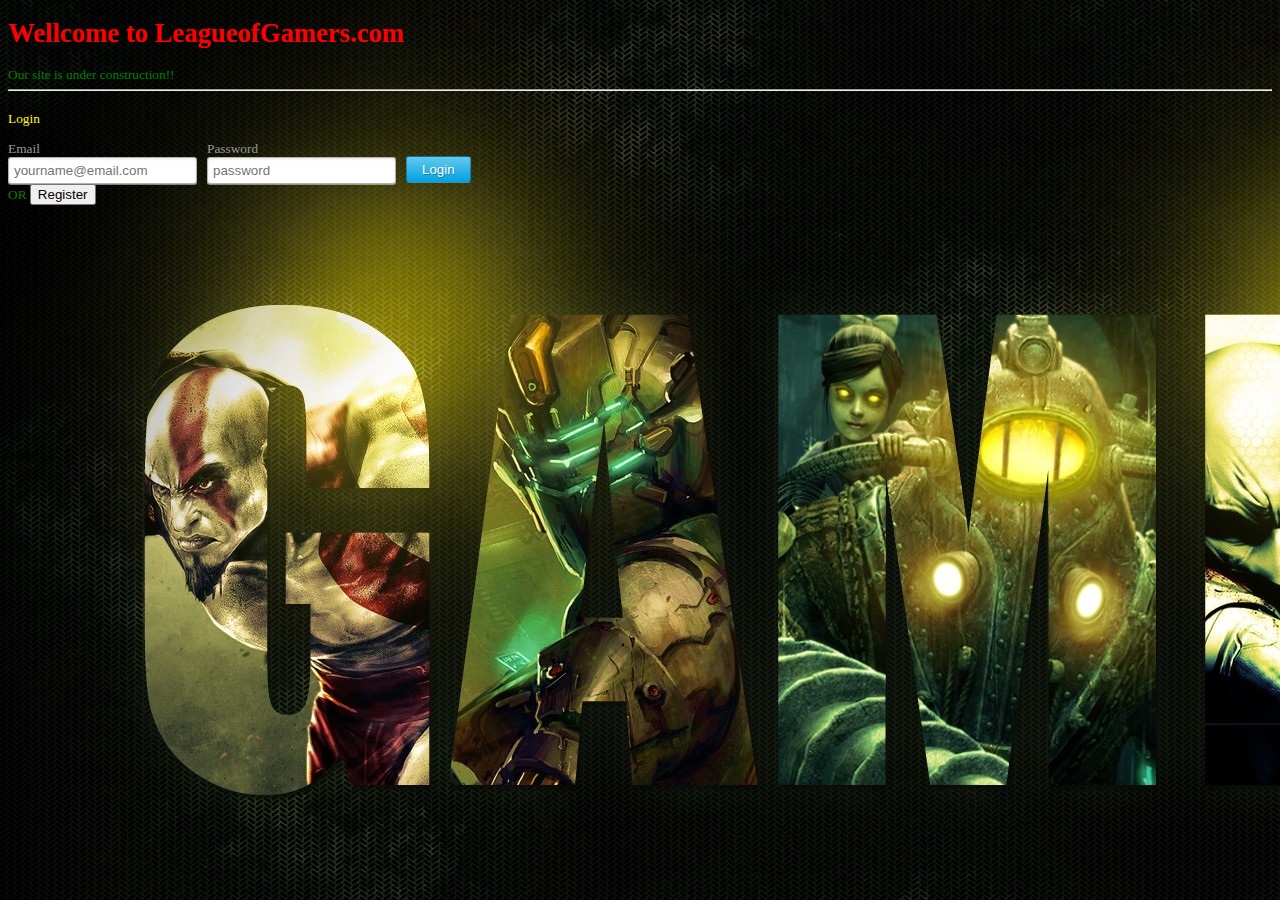
==== index.html @ 80257667 "First files for the website" ====
<!DOCTYPE html>


<html>

<head>
	<meta charset="UTF-8"/>
	<meta name="description" content="First page of Log.com"/>
	<meta name="robots" content="index,follow"/>
	<title>Wellcome to league of gamers</title>
	<link rel="stylesheet" type="text/css" href="styles.css">
	<script type="text/javascript">
            function loadPage(href)
            {
                var xmlhttp = new XMLHttpRequest();
                xmlhttp.open("GET", href, false);
                xmlhttp.send();
                return xmlhttp.responseText;
            }
        </script>
</head>

<body onload="alert('Warning!!Best web site ever!!')">

	<div id="wrapper">
		<h1>Wellcome to LeagueofGamers.com</h1>

		<p1>Our site is under construction!!</p1>

		<hr>

		<section class="loginform cf">
		<form name="login" action="index_submit" method="get" accept-charset="utf-8">
    			<ul>
    				<p>Login</p>
    	    		<li><label for="usermail">Email</label>
        			<input type="email" name="usermail" placeholder="yourname@email.com" required></li>
        			<li><label for="password">Password</label>
        			<input type="password" name="password" placeholder="password" required></li>
        			<li>
        			<input type="submit" value="Login"></li>
    			</ul>
			</form>
		</section>

		<p1>
		 OR 
		</p1>
		<button onclick="location.href='second.html'" id="myButton" class="float-left submit-button" >Register</button>
		<p id='what'></p>
	</div>
</body>

</html>
---- styles.css ----
h1 {
	color: red;
}
p1 {
	color: green;
}
html {
    background: url('gaming-wallpapers.jpg');
    font-size: 10pt;
}

.loginform ul {
    padding: 0;
    margin: 0;
    color: yellow;
}
.loginform li {
    display: inline;
    float: left;
}

label {
    display: block;
    color: #999;
}
.cf:before,
.cf:after {
    content: ""; 
    display: table;
}
 
.cf:after {
    clear: both;
}
.cf {
    *zoom: 1;
}
:focus {
    outline: 0;
}

.loginform input:not([type=submit]) {
    padding: 5px;
    margin-right: 10px;
    border: 1px solid rgba(0, 0, 0, 0.3);
    border-radius: 3px;
    box-shadow: inset 0px 1px 3px 0px rgba(0, 0, 0, 0.1), 
                0px 1px 0px 0px rgba(250, 250, 250, 0.5) ;
}

.loginform input[type=submit] {
    border: 1px solid rgba(0, 0, 0, 0.3);
    background: #64c8ef; /* Old browsers */
    background: -moz-linear-gradient(top,  #64c8ef 0%, #00a2e2 100%); /* FF3.6+ */
    background: -webkit-gradient(linear, left top, left bottom, color-stop(0%,#64c8ef), color-stop(100%,#00a2e2)); /* Chrome,Safari4+ */
    background: -webkit-linear-gradient(top,  #64c8ef 0%,#00a2e2 100%); /* Chrome10+,Safari5.1+ */
    background: -o-linear-gradient(top,  #64c8ef 0%,#00a2e2 100%); /* Opera 11.10+ */
    background: -ms-linear-gradient(top,  #64c8ef 0%,#00a2e2 100%); /* IE10+ */
    background: linear-gradient(to bottom,  #64c8ef 0%,#00a2e2 100%); /* W3C */
    filter: progid:DXImageTransform.Microsoft.gradient( startColorstr='#64c8ef', endColorstr='#00a2e2',GradientType=0 ); /* IE6-9 */
    color: #fff;
    padding: 5px 15px;
    margin-right: 0;
    margin-top: 15px;
    border-radius: 3px;
    text-shadow: 1px 1px 0px rgba(0, 0, 0, 0.3);
}
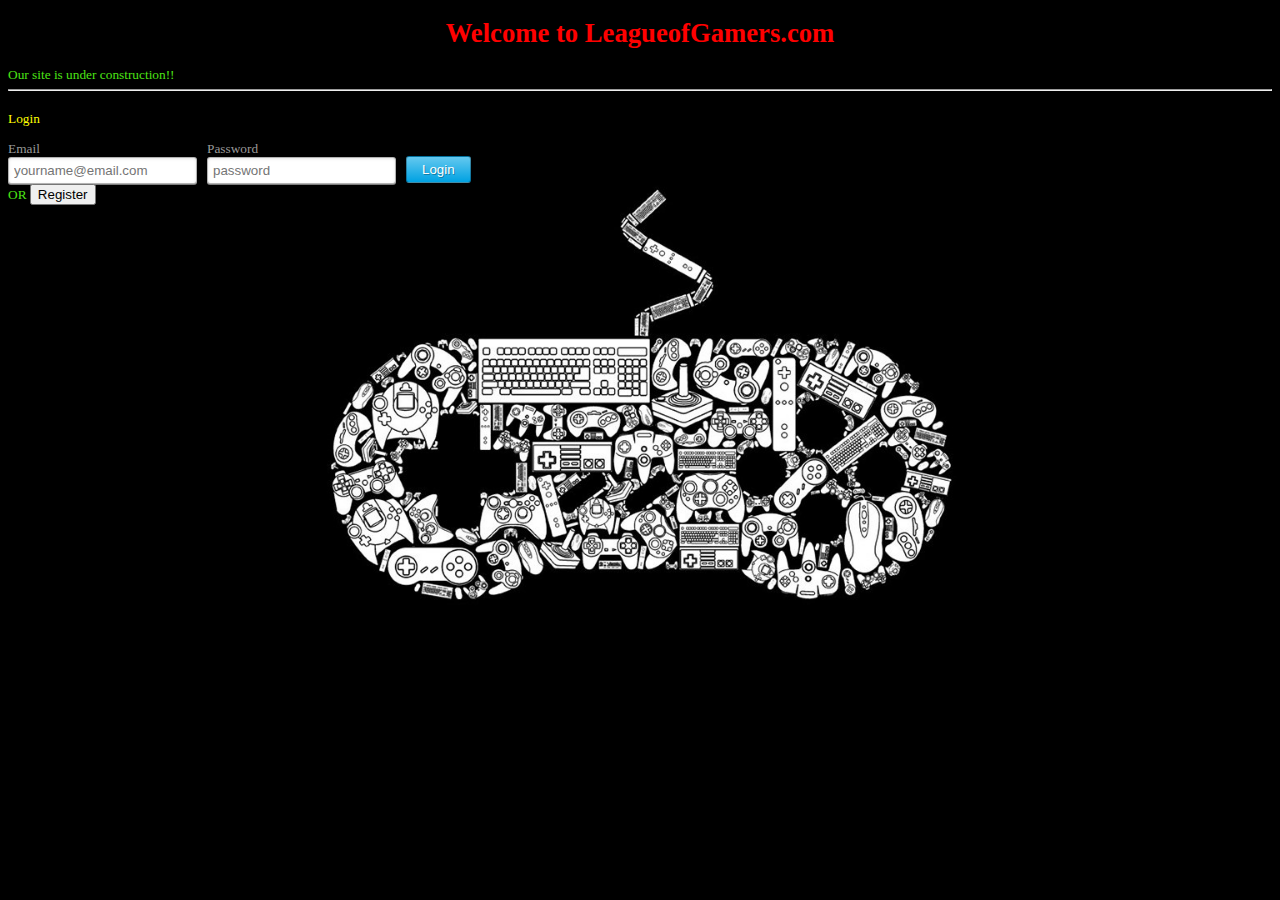
==== commit 21ffcb82: "Some style changes." ====
--- a/index.html
+++ b/index.html
@@ -18,12 +18,13 @@
                 return xmlhttp.responseText;
             }
         </script>
+    <link rel="shortcut icon" href="games.png"  type="image/png" />
 </head>
 
-<body onload="alert('Warning!!Best web site ever!!')">
+<body>
 
 	<div id="wrapper">
-		<h1>Wellcome to LeagueofGamers.com</h1>
+		<h1>Welcome to LeagueofGamers.com</h1>
 
 		<p1>Our site is under construction!!</p1>
 
--- a/styles.css
+++ b/styles.css
@@ -1,12 +1,19 @@
 h1 {
 	color: red;
+    text-align: center;
 }
 p1 {
-	color: green;
+	color: rgb(76,228,21);
 }
+
 html {
-    background: url('gaming-wallpapers.jpg');
+    background: url('background.jpg');
     font-size: 10pt;
+    background-size: cover;
+    background-position: center center;
+    background-repeat: no-repeat;
+    width: 100%;
+    height: 100%;
 }
 
 .loginform ul {
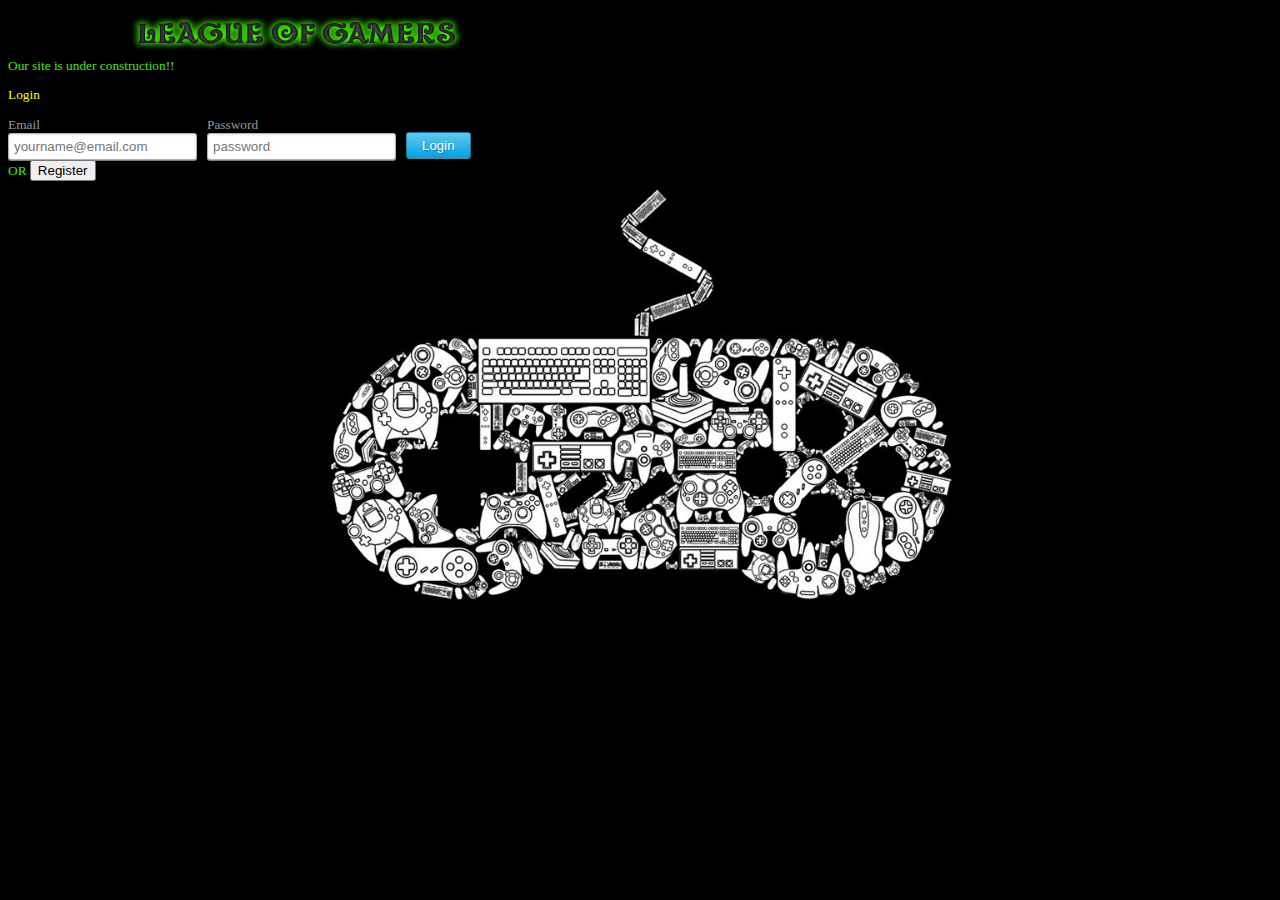
==== commit 45817a0d: "made some structural changes for the project" ====
--- a/index.html
+++ b/index.html
@@ -8,30 +8,24 @@
 	<meta name="description" content="First page of Log.com"/>
 	<meta name="robots" content="index,follow"/>
 	<title>Wellcome to league of gamers</title>
-	<link rel="stylesheet" type="text/css" href="styles.css">
-	<script type="text/javascript">
-            function loadPage(href)
-            {
-                var xmlhttp = new XMLHttpRequest();
-                xmlhttp.open("GET", href, false);
-                xmlhttp.send();
-                return xmlhttp.responseText;
-            }
-        </script>
-    <link rel="shortcut icon" href="games.png"  type="image/png" />
+	<link rel="stylesheet" type="text/css" href="./css/styles.css">
+    <link rel="shortcut icon" href="./images/games.png"  type="image/png" />
 </head>
 
 <body>
 
-	<div id="wrapper">
-		<h1>Welcome to LeagueofGamers.com</h1>
-
+	<div class="headerMenu">
+		<div id="wraper">
+			<div class="logo">
+				<img src="./images/lol_logo.png"/>
+			</div>
+		</div>
+	</div>
 		<p1>Our site is under construction!!</p1>
-
-		<hr>
+	<div>
 
 		<section class="loginform cf">
-		<form name="login" action="index_submit" method="get" accept-charset="utf-8">
+		<form method="POST" action="./php/login.php">
     			<ul>
     				<p>Login</p>
     	    		<li><label for="usermail">Email</label>
@@ -39,7 +33,7 @@
         			<li><label for="password">Password</label>
         			<input type="password" name="password" placeholder="password" required></li>
         			<li>
-        			<input type="submit" value="Login"></li>
+        			<input id="button" type="submit" name="submit" value="Login"></li>
     			</ul>
 			</form>
 		</section>
--- a/css/styles.css
+++ b/css/styles.css
@@ -0,0 +1,95 @@
+.headerMenu {
+    /*background-color: #3E249C;*/
+    height: 50px;
+    border-bottom: 0px;
+    padding-left: auto;
+    padding-right: auto;
+    width: 100%;
+}
+.logo{
+
+}
+#wraper{
+    margin-right: 150px;
+    margin-left: auto;
+    width: 1000px;
+    padding-top: 0px;
+    padding-bottom: 0px;
+}
+.logo {
+    width: 125px;
+}
+.logo img{
+    width: 350px;
+    height: 50px;
+}
+p1 {
+	color: rgb(76,228,21);
+}
+
+html {
+    background: url('../images/background.jpg');
+    font-size: 10pt;
+    background-size: cover;
+    background-position: center center;
+    background-repeat: no-repeat;
+    width: 100%;
+    height: 100%;
+}
+
+.loginform ul {
+    padding: 0;
+    margin: 0;
+    color: yellow;
+}
+.loginform li {
+    display: inline;
+    float: left;
+}
+
+label {
+    display: block;
+    color: #999;
+}
+.cf:before,
+.cf:after {
+    content: ""; 
+    display: table;
+}
+ 
+.cf:after {
+    clear: both;
+}
+.cf {
+    *zoom: 1;
+}
+:focus {
+    outline: 0;
+}
+
+.loginform input:not([type=submit]) {
+    padding: 5px;
+    margin-right: 10px;
+    border: 1px solid rgba(0, 0, 0, 0.3);
+    border-radius: 3px;
+    box-shadow: inset 0px 1px 3px 0px rgba(0, 0, 0, 0.1), 
+                0px 1px 0px 0px rgba(250, 250, 250, 0.5) ;
+}
+
+.loginform input[type=submit] {
+    border: 1px solid rgba(0, 0, 0, 0.3);
+    background: #64c8ef; /* Old browsers */
+    background: -moz-linear-gradient(top,  #64c8ef 0%, #00a2e2 100%); /* FF3.6+ */
+    background: -webkit-gradient(linear, left top, left bottom, color-stop(0%,#64c8ef), color-stop(100%,#00a2e2)); /* Chrome,Safari4+ */
+    background: -webkit-linear-gradient(top,  #64c8ef 0%,#00a2e2 100%); /* Chrome10+,Safari5.1+ */
+    background: -o-linear-gradient(top,  #64c8ef 0%,#00a2e2 100%); /* Opera 11.10+ */
+    background: -ms-linear-gradient(top,  #64c8ef 0%,#00a2e2 100%); /* IE10+ */
+    background: linear-gradient(to bottom,  #64c8ef 0%,#00a2e2 100%); /* W3C */
+    filter: progid:DXImageTransform.Microsoft.gradient( startColorstr='#64c8ef', endColorstr='#00a2e2',GradientType=0 ); /* IE6-9 */
+    color: #fff;
+    padding: 5px 15px;
+    margin-right: 0;
+    margin-top: 15px;
+    border-radius: 3px;
+    text-shadow: 1px 1px 0px rgba(0, 0, 0, 0.3);
+}